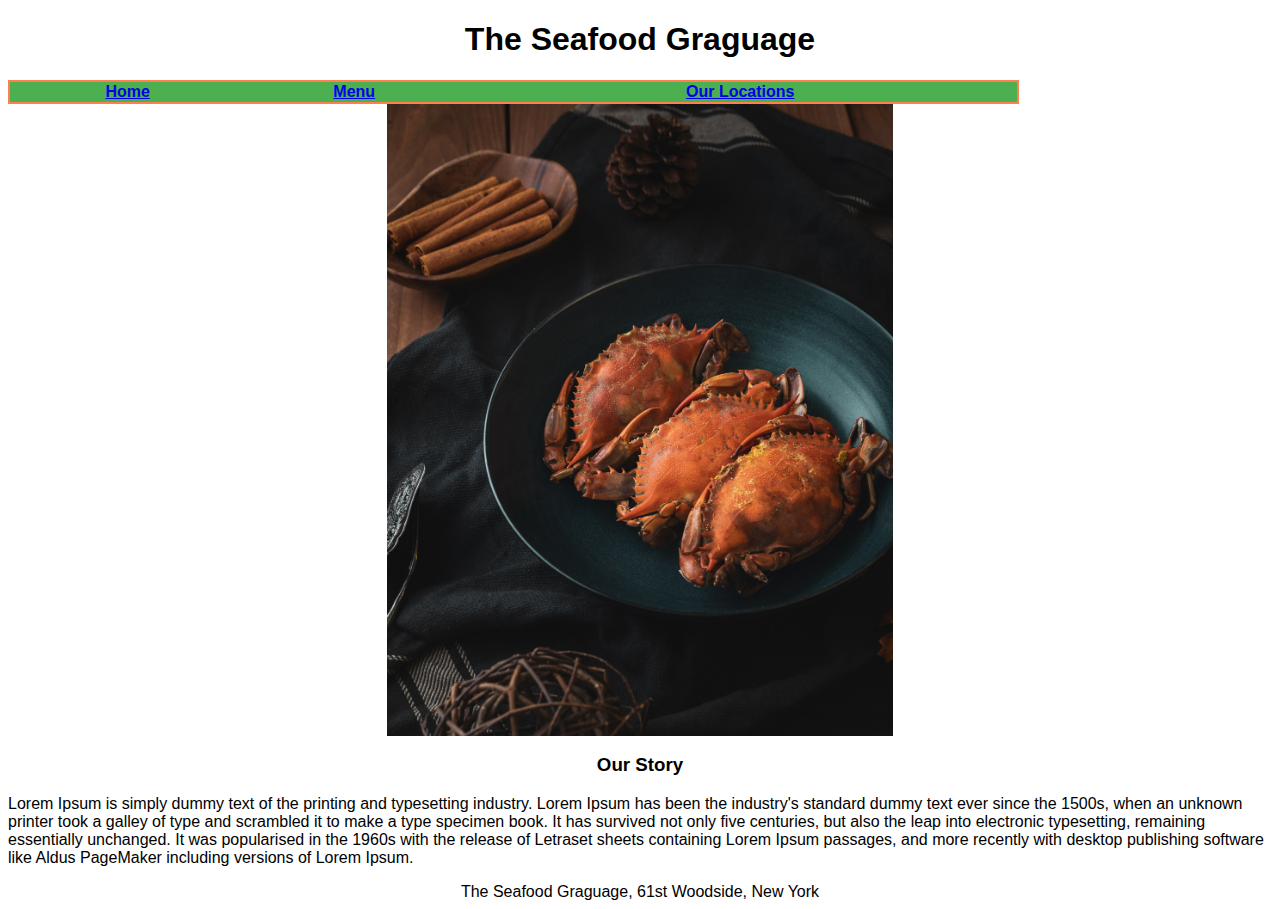
==== htmlRestaurant/index.html @ 331b3ef8 "new update" ====
<!DOCTYPE html>
<html>
    <head>
        <title>The Seafood Graguage</title>
        <style>
    		table {
    				border:2px solid coral;
    				border-collapse: collapse;
    				}
        td {
      			border:1px solid black;
    				padding:auto;
    				text-align:center;
    			}
      th {
        background-color: #4CAF50;
        color: white;
      }

    		body {
    				font-family:sans-serif;
    			}


    		h1 {
    				text-align:center;
    			}

        tr {
          text-align: center;
        }

        img { float: center;
        }

    .center {
      display: block;
      margin-left: auto;
      margin-right: auto;
      width: 40%;
      }

    h3 {
    text-align: center;
    }

    footer {
      text-align: center;
    }

    	</style>
    </head>

    <body>
        <header><h1>The Seafood Graguage</h1></header>
        <nav>
            <table width="80%" align="left|right|center">
                <tr>
                    <th><a href="index.html">Home</a></th>
                    <th><a href="menu.html">Menu</a></th>
                    <th><a href="ourlocations.html">Our Locations</a></th>
                </tr>
            </table>
        </nav>
        <section>
            <img src="img/menu.jpg" width="5%" height="0%" class="center" style="display:block">
            <article>
                <h3>Our Story</h3>
                <p>Lorem Ipsum is simply dummy text of the printing and typesetting industry. Lorem Ipsum has been the industry's standard dummy text ever since the 1500s, when an unknown printer took a galley of type and scrambled it to make a type specimen book. It has survived not only five centuries, but also the leap into electronic typesetting, remaining essentially unchanged. It was popularised in the 1960s with the release of Letraset sheets containing Lorem Ipsum passages, and more recently with desktop publishing software like Aldus PageMaker including versions of Lorem Ipsum.</p>
            </article>
        </section>
        <footer>The Seafood Graguage, 61st Woodside, New York</footer>
    </body>
</html>
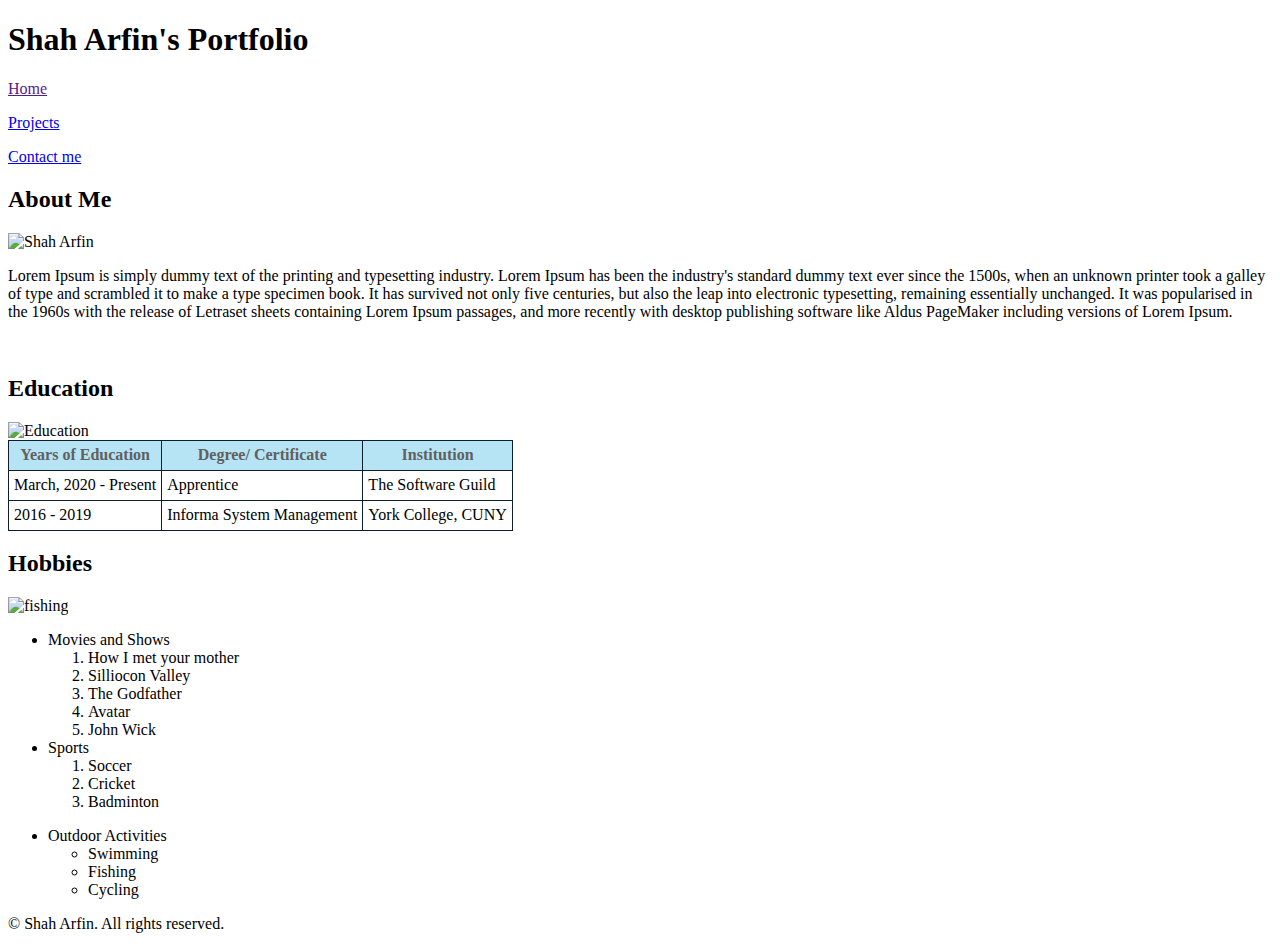
==== commit 3d8981ec: "js restaurants added" ====
--- a/htmlRestaurant/index.html
+++ b/htmlRestaurant/index.html
@@ -1,75 +1,119 @@
+<!DOCTYPE html>
+<!--
+    Name: Shah Arfin
+    Date Created: 3/30/2020
+-->
+<html lang="en">
+    <head>
+	<meta name="viewport" content="width=device-width, initial-scale=1.0">
+	<title>Shah Arfin Portfolio</title>
+	<link href="styles/main.css" rel="stylesheet" type="text/css" />
 
-<!DOCTYPE html>
-<html>
-    <head>
-        <title>The Seafood Graguage</title>
-        <style>
-    		table {
-    				border:2px solid coral;
-    				border-collapse: collapse;
-    				}
-        td {
-      			border:1px solid black;
-    				padding:auto;
-    				text-align:center;
-    			}
-      th {
-        background-color: #4CAF50;
-        color: white;
-      }
+<style>
+  caption{
+  				font-weight: bold;
+  				font-size: 1.2em;
+  				margin-bottom: 8px;
+  				}
+  table, th, td{
+  				border: 1px solid #0d1f2d;
+  				border-collapse: collapse;
+  				padding: 5px 5px;
+  					}
+  tr{
+  			height: 30px;
+  			}
+  		th{
+  			background-color: #B7E4F4;
+  			color: #606060;
+  			}
+</style>
+    </head>
+        <body">
+ <main>
+	    <header>
+        <body">
+		<h1>Shah Arfin's Portfolio</h1>
+	 </header>
+      		<nav>
 
-    		body {
-    				font-family:sans-serif;
-    			}
+      		    <p><a href="">Home</a></p>
+      		    <p><a href="project.html">Projects</a></p>
+      		    <p><a href="contact.html">Contact me</a></p>
+      			<p><div class="clear-float"></div>
 
+      		</nav>
 
-    		h1 {
-    				text-align:center;
-    			}
+	<section>
+	<article id="aboutme">
+		<h2><strong>About Me</strong></h2>
+		<img src="img/img.jpg" alt="Shah Arfin" width="200"><br/>
+			<p>Lorem Ipsum is simply dummy text of the printing and typesetting industry. Lorem Ipsum has been the industry's standard dummy text ever since the 1500s, when an unknown printer took a galley of type and scrambled it to make a type specimen book. It has survived not only five centuries, but also the leap into electronic typesetting, remaining essentially unchanged. It was popularised in the 1960s with the release of Letraset sheets containing Lorem Ipsum passages, and more recently with desktop publishing software like Aldus PageMaker including versions of Lorem Ipsum.</p><br />
+			<div class="clear-float"></div>
+	    </article>
 
-        tr {
-          text-align: center;
-        }
+	    <article id="experience"> <!-- This is the second chunk inside the section element.-->
 
-        img { float: center;
-        }
+		<h2><strong>Education</strong></h2>
+		<img src="img/books.png" alt="Education" width="200">
+			<div class="right-content">
+			<table border="1">
+				<tr>
+					<th>Years of Education</th>
+					<th>Degree/ Certificate</th>
+					<th>Institution</th>
+				</tr>
+				<tr>
+					<td>March, 2020 - Present</td>
+					<td>Apprentice</td>
+					<td>The Software Guild</td>
+				<tr>
+					<td>2016 - 2019</td>
+					<td>Informa System Management </td>
+					<td>York College, CUNY</td>
+				</tr>
+				</table>
+			</div>
+			<div class="clear-float"></div>
+	    </article>
+<article id="hobbies">
+		<h2><stong>Hobbies</strong></h2>
+		<img src="img/babayshark.jpg" alt="fishing" width="200" >
+<div class="right-content">
+<ul>
+  <li>Movies and Shows</li>
+			<ol>
+				<li>How I met your mother</li>
+        <li>Silliocon Valley</li>
+        <li>The Godfather</li>
+				<li>Avatar</li>
+				<li>John Wick</li>
+			</ol>
+    	<li>Sports</li>
+      <ol>
+        <li>Soccer</li>
+        <li>Cricket</li>
+        <li>Badminton</li>
+    </ol>
+</ul>
+<ul>
+  <li>Outdoor Activities</li>
+			<ul>
+				<li>Swimming</li>
+				<li>Fishing</li>
+				<li>Cycling</li>
+			</ul>
+  </ul>
+</div>
+		</ul>
+		</div>
+	    <div class="clear-float"></div>
+	    </article>
 
-    .center {
-      display: block;
-      margin-left: auto;
-      margin-right: auto;
-      width: 40%;
-      }
+	    </section>
 
-    h3 {
-    text-align: center;
-    }
+	    <footer> <!-- The footer is a block at the bottom of the page. -->
 
-    footer {
-      text-align: center;
-    }
-
-    	</style>
-    </head>
-
-    <body>
-        <header><h1>The Seafood Graguage</h1></header>
-        <nav>
-            <table width="80%" align="left|right|center">
-                <tr>
-                    <th><a href="index.html">Home</a></th>
-                    <th><a href="menu.html">Menu</a></th>
-                    <th><a href="ourlocations.html">Our Locations</a></th>
-                </tr>
-            </table>
-        </nav>
-        <section>
-            <img src="img/menu.jpg" width="5%" height="0%" class="center" style="display:block">
-            <article>
-                <h3>Our Story</h3>
-                <p>Lorem Ipsum is simply dummy text of the printing and typesetting industry. Lorem Ipsum has been the industry's standard dummy text ever since the 1500s, when an unknown printer took a galley of type and scrambled it to make a type specimen book. It has survived not only five centuries, but also the leap into electronic typesetting, remaining essentially unchanged. It was popularised in the 1960s with the release of Letraset sheets containing Lorem Ipsum passages, and more recently with desktop publishing software like Aldus PageMaker including versions of Lorem Ipsum.</p>
-            </article>
-        </section>
-        <footer>The Seafood Graguage, 61st Woodside, New York</footer>
-    </body>
+		<p>&copy; Shah Arfin. All rights reserved.</p>
+  </body>
 </html>
